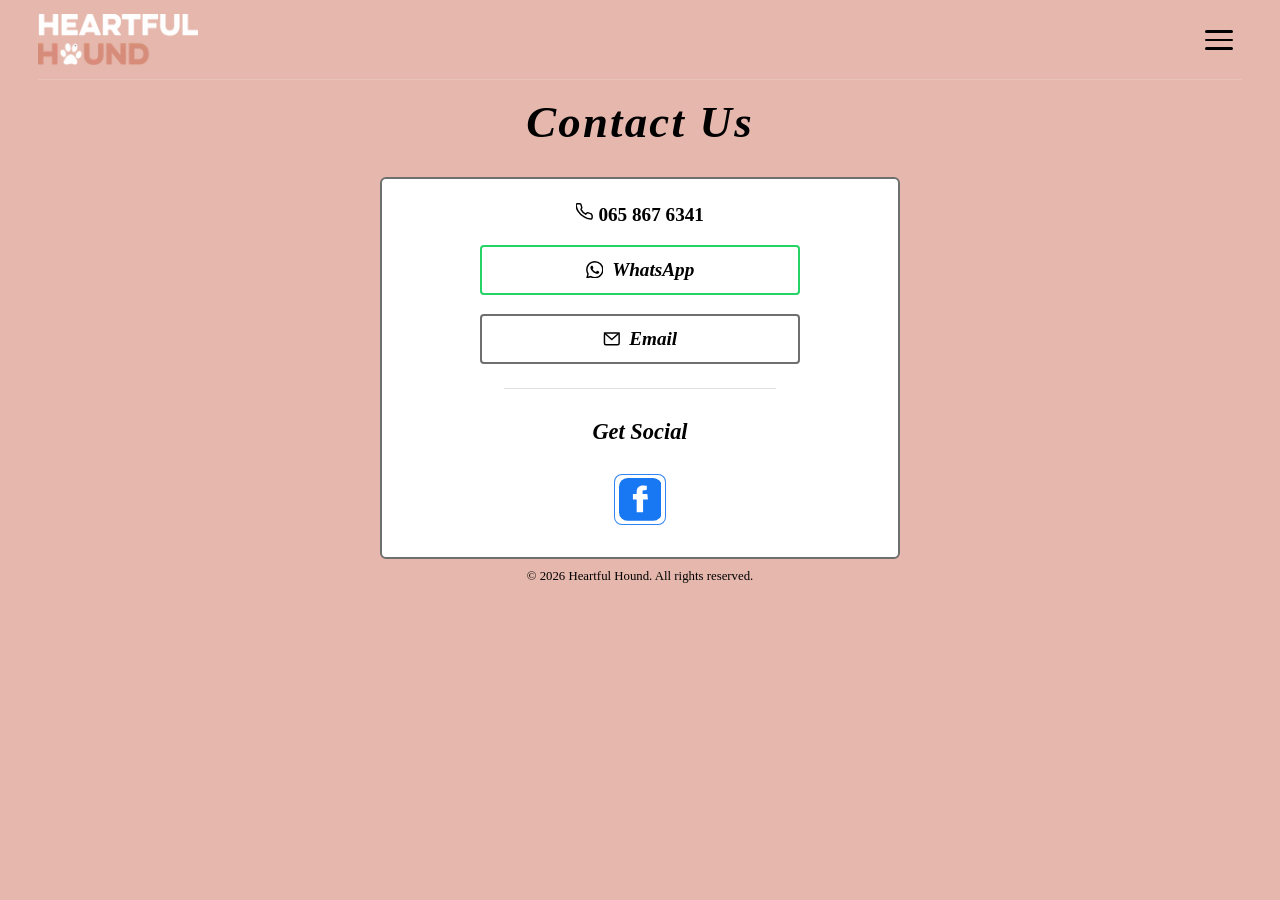
==== heartfulhoundwebsite/contact.html @ c9ff9a83 "Add files via upload" ====
<!DOCTYPE html>
<html lang="en">
  <head>
    <meta charset="UTF-8">
    <meta name="viewport" content="width=device-width, initial-scale=1.0">
  
    <title>Contact | Heartful Hound | Dog Behaviour & Training</title>
    <meta name="description" content="Contact Heartful Hound for professional dog training and behaviour support in Durban and KwaZulu-Natal. WhatsApp, email, and consultation enquiries available.">
    <link rel="canonical" href="https://www.heartfulhound.co.za/contact-page">
    
    <!-- GOOGLE TAG -->
    
    <script>
      window.dataLayer = window.dataLayer || [];
      function gtag(){dataLayer.push(arguments);}
      gtag('js', new Date());

      gtag('config', 'G-1KJ67N7D0T');
    </script>
    
    <link rel="icon" type="image/svg+xml" href="heartful-hound-favicon.svg">
    <link rel="preload" as="image" href="heartful-hound-logo.webp">
    <link rel="stylesheet" href="header-css.css">
  
    <style>
      *, *::before, *::after {
        box-sizing: border-box;
        margin: 0;
        padding: 0;
      }

      html {
        font-size: 16px;
      }

      body {
        font-family: 'Times New Roman', Times, serif;
        background-color: #E6B8AD;
        min-height: 100vh;
        display: flex;
        flex-direction: column;
      }

      /* ---------- CONTACT PAGE CONTENTS ---------- */
      
      .contact-wrapper {
        flex: 1;
        display: flex;
        flex-direction: column;
        align-items: center;
        padding: 1rem 5vw 3rem;
        padding-top: 6rem;
      }

      /* ---------- CONTACT PAGE HEADING ---------- */
      
      .page-heading {
        font-size: 2.8rem;
        font-weight: 700;
        font-style: italic;
        letter-spacing: 0.05em;
        color: black;
        text-align: center;
        margin-bottom: 1.8rem;
      }

      /* ---------- CONTACT BOX ---------- */
      
      .contact-box {
        background: white;
        border: 2px solid #6F6F6F;
        border-radius: 6px;
        width: 100%;
        max-width: 520px;
        padding: 1.5rem 2rem 2rem;
        display: flex;
        flex-direction: column;
        align-items: center;
        gap: 1.2rem;
      }
      
      .phone-number {
        font-size: 1.2rem;
        font-weight: 700;
        color: black;
      }

      .contact-btn {
        display: inline-flex;
        align-items: center;
        justify-content: center;
        gap: 0.55rem;
        width: 80%;
        max-width: 320px;
        padding: 0.75rem 1.4rem;
        background: white;
        border-radius: 4px;
        font-style: italic;
        font-size: 1.2rem;
        font-weight: 700;
        color: black;
        text-decoration: none;
        cursor: pointer;
        transition: transform 0.18s ease;
      }

      /* ---------- WHATSAPP BUTTON ---------- */
      
      .btn-whatsapp {
        border: 2px solid #25D366;
        font-weight: 700;
        font-size: 1.2rem;
      }

      /* ---------- EMAIL BUTTON ---------- */
      
      .btn-email {
        border: 2px solid #6F6F6F;
        font-weight: 700;
        font-size: 1.2rem;
      }

      /* ---------- HOVER EFFECTS ONLY ON DESKTOP ---------- */
        
      @media (hover: hover) and (pointer: fine) {
        .btn-whatsapp:hover {
          background: #25D366;
          color: white;
          transform: translateY(-4px);
        }

        .btn-email:hover {
          background: #6F6F6F;
          color: white;
          transform: translateY(-4px);
        }
      }

      /* ---------- GET SOCIAL SECTION ---------- */
      
      .social-heading {
        font-style: italic;
        font-size: 1.4rem;
        color: black;
        font-weight: 700;
        text-align: center;
        margin-top: 0.4rem;
        margin-bottom: 0.2rem;
      }

      .social-icons {
        display: flex;
        justify-content: center;
        gap: 1rem;
        margin-top: 0.4rem;
      }

      .social-link {
        display: inline-flex;
        align-items: center;
        justify-content: center;
        width: 3.2rem;
        height: 3.2rem;
        border: 1px solid rgba(24, 119, 242, 0.9);
        border-radius: 0.5rem;
        background: white;
        padding: 0.2rem;
        text-decoration: none;
        transition: transform 0.18s ease, box-shadow 0.18s ease;
      }

      .social-link svg {
        width: 2.8rem;
        height: 2.8rem;
      }

      @media (hover: hover) and (pointer: fine) {
        .social-link:hover {
          transform: translateY(-4px);
          box-shadow: 0 0 60px rgba(24, 119, 242, 0.9);
        }
      }

      /* ---------- COPYRIGHT ---------- */
      
      .copyright {
        font-size: 0.8rem;
        color: black;
        text-align: center;
        margin-top: 0.6rem;
      }

      /* ---------- ICON SVG ---------- */
      
      .icon {
        width: 1.1rem;
        height: 1.1rem;
        flex-shrink: 0;
      }

/* ───────────────────────────────────────────────── MEDIA QUERIES ────────────────────────────────────────────────── */

      /* ---------- 1024px ---------- */
      
      @media screen and (max-width: 1024px) {
        .page-heading {
          font-size: 2rem;
        }

        .contact-box {
          max-width: 480px;
          padding: 2.2rem 1.8rem 1.8rem;
        }

        .contact-btn {
          width: 85%;
          font-size: 0.98rem;
        }
      }

      /* ---------- 700px ---------- */
      
      @media screen and (max-width: 700px) {
        .page-heading {
          font-size: 2.2rem;
          letter-spacing: 0.08em;
        }

        .contact-box {
          max-width: 94vw;
          padding: 2rem 1.4rem 1.6rem;
          gap: 1rem;
        }

        .contact-btn {
          width: 90%;
          font-size: 1.1rem;
          padding: 0.7rem 1.1rem;
          transition: none;
        }

        .btn-whatsapp:hover,
        .btn-email:hover {
          background: white !important;
          color: black !important;
          transform: none !important;
          box-shadow: none !important;
        }
      
        .contact-btn:hover {
          background: white !important;
          color: black !important;
          transform: none !important;
        }

        .social-link:hover {
          transform: none !important;
          box-shadow: none !important;
        }

        .social-heading {
          font-size: 1.3rem;
        }
        
        .social-link svg {
          width: 2.6rem;
          height: 2.6rem;
        }
      }

      /* ---------- 468px ---------- */
      
      @media screen and (max-width: 468px) {
        .contact-wrapper {
          padding: 0.8rem 4vw 2rem;
          padding-top: 5rem;
        }

        .page-heading {
          font-size: 1.9rem;
          letter-spacing: 0.05em;
          margin-bottom: 1.2rem;
        }

        .contact-box {
          max-width: 96vw;
          padding: 1.6rem 1rem 1.4rem;
          gap: 0.9rem;
        }

        .contact-btn {
          width: 95%;
          font-size: 1.2rem;
          padding: 0.65rem 0.9rem;
          transition: none;
        }

      
        .btn-whatsapp:hover,
        .btn-email:hover {
          background: white !important;
          color: black !important;
          transform: none !important;
          box-shadow: none !important;
        }
      
        .contact-btn:hover {
          background: white !important;
          color: black !important;
          transform: none !important;
        }

        .social-link:hover {
          transform: none !important;
          box-shadow: none !important;
        }

        .social-link svg {
          width: 2.4rem;
          height: 2.4rem;
        }
        
        .social-heading {
          font-size: 1.3rem;
        }

        .copyright {
          font-size: 0.8rem;
        }
      }
    </style>
  </head>
  
<!-- ──────────────────────────────────────────────────── BODY ───────────────────────────────────────────────────── -->
  
  <body>

<!-- ─────────────────────────────────────────────────── HEADER ──────────────────────────────────────────────────── -->
  
    <nav class="navbar" role="navigation" aria-label="Main navigation">
      
      <!-- LOGO -->

      <a href="index.html" class="hh-navbar-logo">
        <picture class="hh-navbar-logo-img">
          <source srcset="heartful-hound-logo.webp" type="image/webp">
          <img src="heartful-hound-logo.png" alt="Heartful Hound logo">
        </picture>
      </a>

      <!-- HAMBURGER -->

      <button
        class="navbar__hamburger"
        id="hamburgerBtn"
        aria-expanded="false"
        aria-controls="navDropdown"
        aria-label="Toggle navigation menu">
        <span class="bar"></span>
        <span class="bar"></span>
        <span class="bar"></span>
      </button>

      <!-- HAMBURGER DROP DOWN LINKS -->
      
      <ul class="navbar__dropdown" id="navDropdown">
        <li role="none"><a href="index.html" role="menuitem">Home</a></li>
        <li role="none"><a href="index.html#about" role="menuitem">About</a></li>
        <li role="none"><a href="whats-available.html" role="menuitem">What's Available?</a></li>
        <li role="none"><a href="#contact-page" role="menuitem">Contact</a></li>
      </ul>
    </nav>

<!-- ─────────────────────────────────────────────────── SCRIPT ──────────────────────────────────────────────────── -->

    <script>
      const btn = document.getElementById("hamburgerBtn");
      const dropdown = document.getElementById("navDropdown");

      btn.addEventListener("click", () => {
        const isOpen = btn.classList.toggle("is-open");
        dropdown.classList.toggle("is-open", isOpen);
        btn.setAttribute("aria-expanded", isOpen);
      });

      dropdown.querySelectorAll("a").forEach((link) => {
        link.addEventListener("click", () => {
          btn.classList.remove("is-open");
          dropdown.classList.remove("is-open");
          btn.setAttribute("aria-expanded", "false");
        });
      });

      document.addEventListener("click", (e) => {
        if (!btn.contains(e.target) && !dropdown.contains(e.target)) {
          btn.classList.remove("is-open");
          dropdown.classList.remove("is-open");
          btn.setAttribute("aria-expanded", "false");
        }
      });
    </script>
    
<!-- ──────────────────────────────────────────────── PAGE CONTENT ───────────────────────────────────────────────── -->

    <main id="contact-page" class="contact-wrapper">

       <!-- PAGE HEADING -->
  
      <h1 class="page-heading">Contact Us</h1>

       <!-- CONTACT BOX -->
      
      <div class="contact-box">

         <!-- PHONE NUMBER -->
        
        <p class="phone-number">

           <!-- PHONE ICON -->
          
          <svg class="icon" viewBox="0 0 24 24" fill="none" stroke="currentColor" stroke-width="2"
            stroke-linecap="round" stroke-linejoin="round" aria-hidden="true">
            <path d="M22 16.92v3a2 2 0 0 1-2.18 2 19.79 19.79 0 0 1-8.63-3.07
                   A19.5 19.5 0 0 1 3.07 11.5a19.79 19.79 0 0 1-3-8.59A2 2 0 0 1 2
                   1h3a2 2 0 0 1 2 1.72c.127.96.361 1.903.7 2.81a2 2 0 0 1-.45
                   2.11L6.91 8.91a16 16 0 0 0 6.29 6.29l1.27-1.27a2 2 0 0 1
                   2.11-.45c.907.339 1.85.573 2.81.7A2 2 0 0 1 21.28 16z"/>
          </svg>
          065 867 6341
        </p>

         <!-- WHATSAPP -->
        
        <a href="https://wa.me/27658676341?text=Hi,%20I%20found%20Heartful%20Hound%20online%20and%20would%20like%20to%20enquire%20about%20dog%20behaviour/training." target="_blank" rel="noopener noreferrer"
           class="contact-btn btn-whatsapp">
        
           <!-- WHATSAPP ICON -->
          
          <svg class="icon" viewBox="0 0 24 24" fill="currentColor" aria-hidden="true">
            <path d="M17.472 14.382c-.297-.149-1.758-.867-2.03-.967-.273-.099-.471-.148
                   -.67.15-.197.297-.767.966-.94 1.164-.173.199-.347.223-.644.075
                   -.297-.15-1.255-.463-2.39-1.475-.883-.788-1.48-1.761-1.653-2.059
                   -.173-.297-.018-.458.13-.606.134-.133.298-.347.446-.521
                   .149-.174.198-.298.298-.497.099-.198.05-.371-.025-.52
                   -.075-.149-.669-1.612-.916-2.207-.242-.579-.487-.5-.669-.51
                   a12.8 12.8 0 0 0-.57-.01c-.198 0-.52.074-.792.372
                   -.272.297-1.04 1.016-1.04 2.479 0 1.462 1.065 2.875 1.213
                   3.074.149.198 2.096 3.2 5.077 4.487.709.306 1.262.489
                   1.694.625.712.227 1.36.195 1.871.118.571-.085 1.758-.719
                   2.006-1.413.248-.694.248-1.289.173-1.413-.074-.124-.272-.198
                   -.57-.347m-5.421 7.403h-.004a9.87 9.87 0 0 1-5.031-1.378l
                   -.361-.214-3.741.982.998-3.648-.235-.374a9.86 9.86 0 0 1
                   -1.51-5.26c.001-5.45 4.436-9.884 9.888-9.884 2.64 0
                   5.122 1.03 6.988 2.898a9.825 9.825 0 0 1 2.893 6.994c-.003
                   5.45-4.437 9.884-9.885 9.884m8.413-18.297A11.815 11.815 0 0
                   0 12.05 0C5.495 0 .16 5.335.157 11.892c0 2.096.547 4.142
                   1.588 5.945L.057 24l6.305-1.654a11.882 11.882 0 0 0 5.683
                   1.448h.005c6.554 0 11.89-5.335 11.893-11.893a11.821 11.821
                   0 0 0-3.48-8.413z"/>
          </svg>
          WhatsApp
        </a>

         <!-- EMAIL -->
        
        <a href="mailto:heartfulhound@gmail.com?subject=Dog%20Behaviour/Training%20Enquiry&body=Hi,%20I%20found%20Heartful%20Hound%20online%20and%20would%20like%20to%20enquire%20about%20dog%20behaviour/training." class="contact-btn btn-email">
  
      
           <!-- EMAIL ICON -->
          
          <svg class="icon" viewBox="0 0 24 24" fill="none" stroke="currentColor" stroke-width="2"
            stroke-linecap="round" stroke-linejoin="round" aria-hidden="true">
            <rect x="2" y="4" width="20" height="16" rx="2"/>
            <polyline points="2,4 12,13 22,4"/>
          </svg>
          Email
        </a>

         <!-- DIVIDER -->
        
        <div style="width:60%;height:1px;background:#e0e0e0;margin:0.3rem 0;"></div>

         <!-- GET SOCIAL -->
        
        <h2 class="social-heading">Get Social</h2>

        <div class="social-icons">
          <a href="https://www.facebook.com/heartfulhound" target="_blank" rel="noopener noreferrer"
            class="social-link" aria-label="Follow us on Facebook">
          
             <!-- FACEBOOK LOGO -->
            
            <svg viewBox="0 0 40 40" fill="none" xmlns="http://www.w3.org/2000/svg" aria-hidden="true">
              <rect width="40" height="40" rx="8" fill="#1877F2"/>
              <path d="M27 20H22.5V32H17.5V20H14V15.5H17.5V13C17.5 9.96 19.21 8
                     22 8C23.33 8 25 8.25 25 8.25V11.5H23.22C21.67 11.5 21.5 12.3
                     21.5 13.25V15.5H25.5L24.89 20H21.5V32H16.5V20H13V15H16.5V13
                     C16.5 9.13 18.63 7 22.5 7C24.34 7 26 7.25 26 7.25V11H24
                     C22.34 11 22 11.86 22 13V15H26.5L27 20Z" fill="white"/>
            </svg>
          </a>
        </div>

      </div>

       <!-- COPYRIGHT -->
      
      <p class="copyright">© 2026 Heartful Hound. All rights reserved.</p>

    </main>
    
  </body>
</html>
---- heartfulhoundwebsite/header-css.css ----
*, *::before, *::after {
  margin: 0;
  padding: 0;
  box-sizing: border-box;
}

:root {
  --nav-height: 80px;
}

body {
  font-family: 'Times New Roman', Times, sans-serif;
  min-height: 100vh;
}

html, body {
  width: 100%;
  max-width: 100%;
  overflow-x: hidden;
}

/* ---------- NAVBAR ---------- */

.navbar {
  position: fixed;
  top: 0;
  left: 0;
  right: 0;
  z-index: 1000;
  height: var(--nav-height);
  background: transparent;
  display: flex;
  align-items: center;
  justify-content: space-between;
  padding: 0 3vw;
  width: 100%;
}

/* ---------- THIN GLASS LINE AT BOTTOM OF HEADER ---------- */

.navbar::after {
  content: '';
  position: absolute;
  bottom: 0;
  left: 3vw;
  width: calc(100% - 6vw);
  height: 1px;
  background: rgba(255, 255, 255, 0.18);
}

/* ---------- LOGO ---------- */

.hh-navbar-logo {
  display: flex;
  align-items: center;
  gap: 0.75rem;
  text-decoration: none;
  flex-shrink: 0;
}

.hh-navbar-logo-img {
  width: 10rem;
  height: auto;
  border-radius: 0;
  display: block;
  justify-content: center;
  object-fit: contain;
}

.hh-navbar-logo-img img {
  width: 100%;
  height: auto;
  display: block;
  object-fit: contain;
}

/* ---------- HAMBURGER ---------- */

.navbar__hamburger {
  display: flex;
  flex-direction: column;
  justify-content: center;
  align-items: center;
  gap: 6px;
  width: 2.8rem;
  height: 2.8rem;
  cursor: pointer;
  background: none;
  border: none;
  padding: 0.4rem;
  position: relative;
  z-index: 1100;
  flex-shrink: 0;
  transition: background 0.2s, color 0.2s;
}

.navbar__hamburger .bar {
  display: block;
  width: 1.75rem;
  height: 2.5px;
  background-color:black;
  border-radius: 2px;
  transition: transform 0.35s cubic-bezier(0.23, 1, 0.32, 1),
              opacity   0.25s ease,
              background-color 0.25s ease;
  transform-origin: center;
}

.navbar__hamburger.is-open .bar:nth-child(1) {
  transform: translateY(0.5rem) rotate(45deg);
  background-color: black;
}

.navbar__hamburger.is-open .bar:nth-child(2) {
  opacity: 0;
  transform: scaleX(0);
}
.navbar__hamburger.is-open .bar:nth-child(3) {
  transform: translateY(-8.5px) rotate(-45deg);
  background-color: black;
}

/* ---------- HAMBURGER DROP DOWN MENU ---------- */

.navbar__dropdown {
  position: absolute;
  top: var(--nav-height);
  right: 3vw;
  width: min(22rem, 90vw);
  background: black;
  border: 1px solid rgba(255, 255, 255, 0.14);
  border-radius: 0.75rem;
  overflow: hidden;
  list-style: none;
  opacity: 0;
  visibility: hidden;
  transform: translateY(-0.75rem) scale(0.97);
  transform-origin: top right;
  transition: opacity  0.3s cubic-bezier(0.23, 1, 0.32, 1),
              transform 0.3s cubic-bezier(0.23, 1, 0.32, 1);
  }

.navbar__dropdown.is-open {
  opacity: 1;
  visibility: visible;
  transform: translateY(0) scale(1);
  transition: opacity  0.3s cubic-bezier(0.23, 1, 0.32, 1),
              transform 0.3s cubic-bezier(0.23, 1, 0.32, 1);
}

.navbar__dropdown li {
  border-bottom: 1px solid rgba(255,255,255,0.07);
}

.navbar__dropdown li:last-child {
  border-bottom: none;
}

.navbar__dropdown a {
  display: block;
  padding: 1.1rem 1.6rem;
  font-family: 'Times New Roman', Times, sans-serif;
  font-size: 1.05rem;
  font-style: italic;
  color: white;
  text-decoration: none;
  letter-spacing: 0.03em;
  transition: background 0.18s ease, padding-left 0.18s ease;
}

.navbar__dropdown a:focus-visible {
  outline: 2px solid white;
  outline-offset: 3px;
}

/* ---------- HOVER ONLY ON DESKTOP ---------- */

@media (min-width: 1025px) {
  .navbar__dropdown a:hover {
    background: rgba(255, 255, 255, 0.12);
    padding-left: 2rem;
  }
}

@media (hover: none) {
  .navbar__dropdown a:hover {
    background: transparent;
  }
}

@media (hover: hover) {
  .navbar__hamburger:hover .bar {
    background-color: white;
  }
}

/* ───────────────────────────────────────────────── MEDIA QUERIES ────────────────────────────────────────────────── */

/* ---------- 1024px ---------- */    

@media (max-width: 1024px) {
  :root {
    --nav-height: 90px;
  }

  .navbar {
    padding: 0 4vw;
  }

  .navbar__dropdown {
    right: 4vw;
    width: min(20rem, 88vw);
  }

  .navbar__dropdown a:hover {
    padding-left: 1.6rem;
  }
}

/* ---------- 700px ---------- */

@media (max-width: 700px) {
  :root {
    --nav-height: 80px;
  }

  .navbar {
    padding: 0 5vw;
  }

  .hh-navbar-logo img {
    width: 8rem;
    height: 2.5rem;
  }

  .navbar__dropdown {
    right: 5vw;
    width: min(18rem, 90vw);
  }

  .navbar__dropdown a {
    font-size: 1rem;
    padding: 1rem 1.4rem;
  }

  .navbar__dropdown a:hover {
    padding-left: 1.4rem;
  }
}

/* ---------- 468px ---------- */

@media (max-width: 468px) {
  :root {
    --nav-height: 70px;
  }

  .navbar {
    padding: 0 5.5vw;
  }

  .hh-navbar-logo img {
    width: 6rem;
    height: 2.2rem;
  }

  .navbar__hamburger {
    width: 2.4rem;
    height: 2.4rem;
  }

  .navbar__hamburger .bar {
    width: 1.5rem;
  }

  .navbar__dropdown {
    right: 5.5vw;
    width: 90vw;
    border-radius: 0.6rem;
  }

  .navbar__dropdown a {
    font-size: 0.95rem;
    padding: 0.95rem 1.2rem;
  }

  .navbar__dropdown a:hover {
    padding-left: 1.2rem;
  }
}
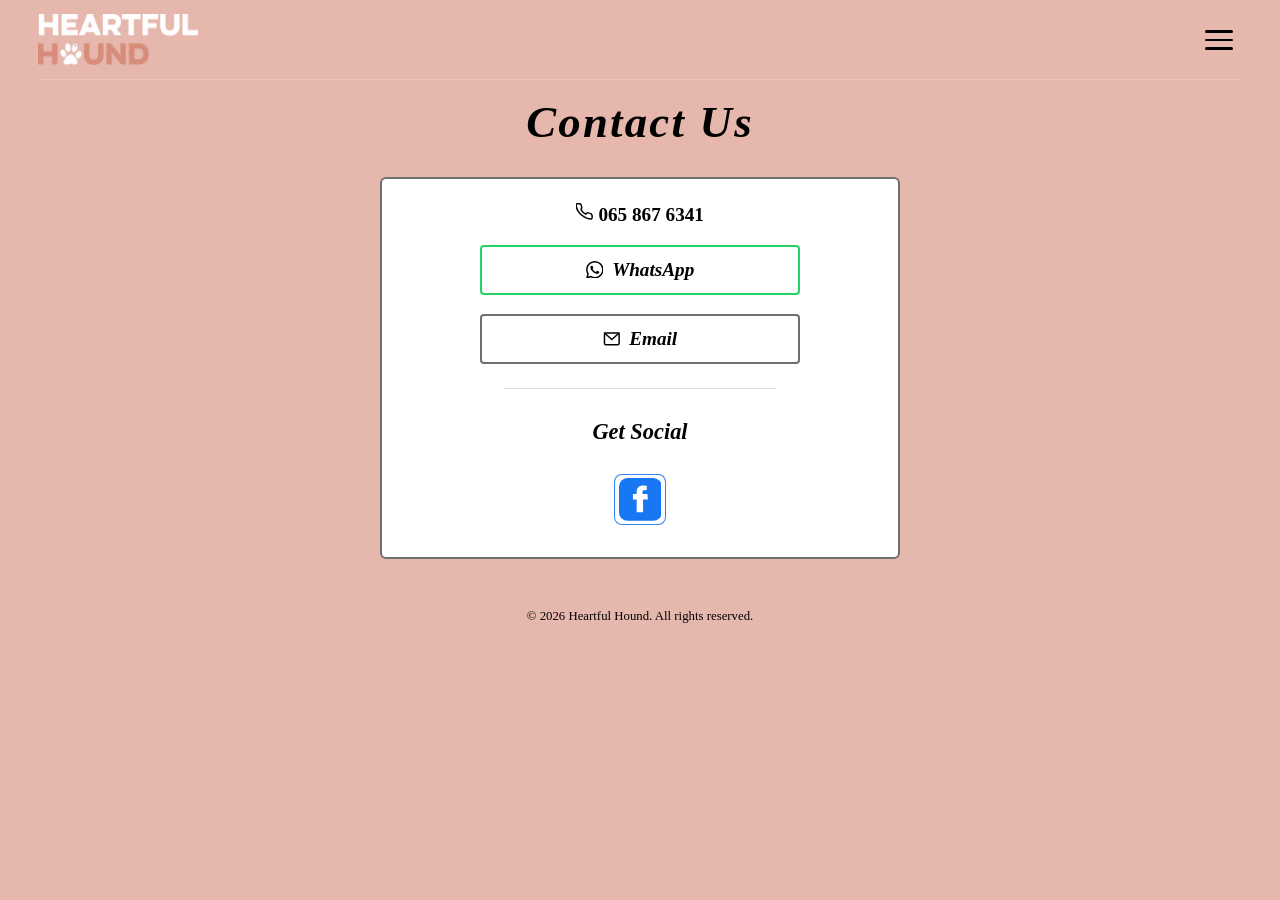
==== commit 3a6092cb: "Add files via upload" ====
--- a/heartfulhoundwebsite/contact.html
+++ b/heartfulhoundwebsite/contact.html
@@ -6,10 +6,11 @@
   
     <title>Contact | Heartful Hound | Dog Behaviour & Training</title>
     <meta name="description" content="Contact Heartful Hound for professional dog training and behaviour support in Durban and KwaZulu-Natal. WhatsApp, email, and consultation enquiries available.">
-    <link rel="canonical" href="https://www.heartfulhound.co.za/contact-page">
+    <link rel="canonical" href="https://www.heartfulhound.co.za/contact">
     
     <!-- GOOGLE TAG -->
     
+    <script async src="https://www.googletagmanager.com/gtag/js?id=G-1KJ67N7D0T"></script>
     <script>
       window.dataLayer = window.dataLayer || [];
       function gtag(){dataLayer.push(arguments);}
@@ -20,41 +21,262 @@
     
     <link rel="icon" type="image/svg+xml" href="heartful-hound-favicon.svg">
     <link rel="preload" as="image" href="heartful-hound-logo.webp">
-    <link rel="stylesheet" href="header-css.css">
   
     <style>
-      *, *::before, *::after {
-        box-sizing: border-box;
-        margin: 0;
-        padding: 0;
-      }
-
-      html {
-        font-size: 16px;
-      }
-
-      body {
-        font-family: 'Times New Roman', Times, serif;
-        background-color: #E6B8AD;
-        min-height: 100vh;
+      *, *::before, *::after { box-sizing: border-box; margin: 0; padding: 0; }
+
+      body { font-family: 'Times New Roman', Times, serif; background-color: #E6B8AD; }
+
+/* ────────────────────────────────────────────────── HEADER CSS ──────────────────────────────────────────────────── */
+
+      header {
+        height: 5rem;
+        position: fixed;
+        top: 0;
+        left: 0;
+        width: 100%;
+        z-index: 100;
+      }
+
+      /* ---------- NAVBAR ---------- */
+
+      .navbar {
+        position: fixed;
+        top: 0;
+        left: 0;
+        right: 0;
+        z-index: 1000;
+        height: 5rem;
+        background: transparent;
+        display: flex;
+        align-items: center;
+        justify-content: space-between;
+        padding: 0 3vw;
+        width: 100%;
+      }
+
+      /* ---------- THIN GLASS LINE AT BOTTOM OF HEADER ---------- */
+
+      .navbar::after {
+        content: "";
+        position: absolute;
+        bottom: 0;
+        left: 3vw;
+        width: calc(100% - 6vw);
+        height: 1px;
+        background: rgba(255, 255, 255, 0.18);
+      }
+
+      /* ---------- LOGO ---------- */
+
+      .navbar-logo {
+        display: flex;
+        align-items: center;
+        gap: 0.75rem;
+        text-decoration: none;
+        flex-shrink: 0;
+      }
+
+      .navbar-logo-img { width: 10rem; }
+
+      .navbar-logo-img img {
+        width: 100%;
+        height: auto;
+        display: block;
+      }
+
+      /* ---------- HAMBURGER ---------- */
+
+      .navbar-hamburger {
         display: flex;
         flex-direction: column;
-      }
-
+        justify-content: center;
+        align-items: center;
+        gap: 6px;
+        width: 2.8rem;
+        height: 2.8rem;
+        cursor: pointer;
+        background: none;
+        border: none;
+        padding: 0.4rem;
+        position: relative;
+        z-index: 1100;
+        flex-shrink: 0;
+        transition:
+          background 0.2s,
+          color 0.2s;
+      }
+
+      .navbar-hamburger .bar {
+        display: block;
+        width: 1.75rem;
+        height: 2.5px;
+        background-color: black;
+        border-radius: 2px;
+        transition:
+          transform 0.35s cubic-bezier(0.23, 1, 0.32, 1),
+          opacity 0.25s ease,
+          background-color 0.25s ease;
+        transform-origin: center;
+      }
+
+      .navbar-hamburger:hover .bar { background-color: white; }
+
+      .navbar-hamburger.is-open .bar:nth-child(1) {
+        transform: translateY(0.5rem) rotate(45deg);
+        background-color: black;
+      }
+
+      .navbar-hamburger.is-open .bar:nth-child(2) {
+        opacity: 0;
+        transform: scaleX(0);
+      }
+
+      .navbar-hamburger.is-open .bar:nth-child(3) {
+        transform: translateY(-8.5px) rotate(-45deg);
+        background-color: black;
+      }
+
+      /* ---------- HAMBURGER DROP DOWN MENU ---------- */
+
+      .navbar-dropdown {
+        position: absolute;
+        top: 5rem;
+        right: 3vw;
+        width: min(22rem, 90vw);
+        background: black;
+        border: 1px solid rgba(255, 255, 255, 0.14);
+        border-radius: 0.75rem;
+        overflow: hidden;
+        list-style: none;
+        opacity: 0;
+        visibility: hidden;
+        transform: translateY(-0.75rem) scale(0.97);
+        transform-origin: top right;
+        transition:
+          opacity 0.3s cubic-bezier(0.23, 1, 0.32, 1),
+          transform 0.3s cubic-bezier(0.23, 1, 0.32, 1);
+      }
+
+      .navbar-dropdown.is-open {
+        opacity: 1;
+        visibility: visible;
+        transform: translateY(0) scale(1);
+        transition:
+          opacity 0.3s cubic-bezier(0.23, 1, 0.32, 1),
+          transform 0.3s cubic-bezier(0.23, 1, 0.32, 1);
+      }
+
+      .navbar-dropdown li { border-bottom: 1px solid rgba(255, 255, 255, 0.07); }
+
+      .navbar-dropdown li:last-child { border-bottom: none; }
+
+      .navbar-dropdown a {
+        display: block;
+        padding: 1.1rem 1.6rem;
+        font-size: 1.05rem;
+        font-style: italic;
+        color: white;
+        text-decoration: none;
+        letter-spacing: 0.03em;
+        transition:
+          background 0.18s ease,
+          padding-left 0.18s ease;
+      }
+
+      .navbar-dropdown a:hover {
+        background: rgba(255, 255, 255, 0.12);
+        padding-left: 2rem;
+      }
+
+      .navbar-dropdown a:focus-visible {
+        outline: 2px solid white;
+        outline-offset: 3px;
+      }
+
+/* ───────────────────────────────────────────────── MEDIA QUERIES ────────────────────────────────────────────────── */
+
+      /* ---------- 700px ---------- */
+
+      @media (max-width: 700px) {
+        .navbar { padding: 0 5vw; }
+
+        .navbar-logo-img {
+          width: 8rem;
+          height: 2.5rem;
+        }
+
+        .navbar-dropdown {
+          right: 5vw;
+          width: min(18rem, 90vw);
+        }
+
+        .navbar-dropdown a {
+          font-size: 1rem;
+          padding: 1rem 1.4rem;
+        }
+
+        .navbar-dropdown a:hover {
+          padding: 1rem 1.4rem;
+          background: black;
+        }
+
+        .navbar-hamburger:hover .bar { background-color: black; }
+      }
+
+      /* ---------- 430px ---------- */
+
+      @media (max-width: 430px) {
+        .navbar { padding: 0 5.5vw; }
+
+        .navbar-logo-img {
+          width: 6rem;
+          height: 2.2rem;
+        }
+
+        .navbar-hamburger {
+          width: 2.4rem;
+          height: 2.4rem;
+        }
+
+        .navbar-hamburger .bar { width: 1.5rem; }
+
+        .navbar-dropdown {
+          right: 5.5vw;
+          width: 90vw;
+          border-radius: 0.6rem;
+        }
+
+        .navbar-dropdown a {
+          font-size: 0.95rem;
+          padding: 0.95rem 1.2rem;
+        }
+
+        .navbar-dropdown a:hover {
+          padding: 0.95rem 1.2rem;
+          background: black;
+        }
+
+        .navbar-hamburger:hover .bar { background-color: black; }
+      }
+/* ────────────────────────────────────────────────── CONTACT PAGE ────────────────────────────────────────────────── */
+      
       /* ---------- CONTACT PAGE CONTENTS ---------- */
       
-      .contact-wrapper {
+      .contact-page-wrapper {
         flex: 1;
         display: flex;
         flex-direction: column;
         align-items: center;
-        padding: 1rem 5vw 3rem;
+        padding: 1rem 0 3rem;
         padding-top: 6rem;
+        padding-bottom: 0.5rem;
+        margin: 0 auto;
       }
 
       /* ---------- CONTACT PAGE HEADING ---------- */
       
-      .page-heading {
+      .contact-page-heading {
         font-size: 2.8rem;
         font-weight: 700;
         font-style: italic;
@@ -85,7 +307,7 @@
         color: black;
       }
 
-      .contact-btn {
+      .contact-buttons {
         display: inline-flex;
         align-items: center;
         justify-content: center;
@@ -106,34 +328,30 @@
 
       /* ---------- WHATSAPP BUTTON ---------- */
       
-      .btn-whatsapp {
+      .whatsapp-button {
         border: 2px solid #25D366;
         font-weight: 700;
         font-size: 1.2rem;
       }
+      
+      .whatsapp-button:hover {
+        background: #25D366;
+        color: white;
+        transform: translateY(-4px);
+      }
 
       /* ---------- EMAIL BUTTON ---------- */
       
-      .btn-email {
+      .email-button {
         border: 2px solid #6F6F6F;
         font-weight: 700;
         font-size: 1.2rem;
       }
-
-      /* ---------- HOVER EFFECTS ONLY ON DESKTOP ---------- */
-        
-      @media (hover: hover) and (pointer: fine) {
-        .btn-whatsapp:hover {
-          background: #25D366;
-          color: white;
-          transform: translateY(-4px);
-        }
-
-        .btn-email:hover {
-          background: #6F6F6F;
-          color: white;
-          transform: translateY(-4px);
-        }
+      
+      .email-button:hover {
+        background: #6F6F6F;
+        color: white;
+        transform: translateY(-4px);
       }
 
       /* ---------- GET SOCIAL SECTION ---------- */
@@ -168,17 +386,15 @@
         text-decoration: none;
         transition: transform 0.18s ease, box-shadow 0.18s ease;
       }
+      
+      .social-link:hover {
+        transform: translateY(-4px);
+        box-shadow: 0 0 60px rgba(24, 119, 242, 0.9);
+      }
 
       .social-link svg {
         width: 2.8rem;
         height: 2.8rem;
-      }
-
-      @media (hover: hover) and (pointer: fine) {
-        .social-link:hover {
-          transform: translateY(-4px);
-          box-shadow: 0 0 60px rgba(24, 119, 242, 0.9);
-        }
       }
 
       /* ---------- COPYRIGHT ---------- */
@@ -187,7 +403,8 @@
         font-size: 0.8rem;
         color: black;
         text-align: center;
-        margin-top: 0.6rem;
+        margin-top: 2.6rem;
+        margin-bottom: 1.4rem;
       }
 
       /* ---------- ICON SVG ---------- */
@@ -200,54 +417,35 @@
 
 /* ───────────────────────────────────────────────── MEDIA QUERIES ────────────────────────────────────────────────── */
 
-      /* ---------- 1024px ---------- */
-      
-      @media screen and (max-width: 1024px) {
-        .page-heading {
-          font-size: 2rem;
-        }
-
-        .contact-box {
-          max-width: 480px;
-          padding: 2.2rem 1.8rem 1.8rem;
-        }
-
-        .contact-btn {
-          width: 85%;
-          font-size: 0.98rem;
-        }
-      }
-
       /* ---------- 700px ---------- */
       
       @media screen and (max-width: 700px) {
-        .page-heading {
+        .contact-page-heading {
           font-size: 2.2rem;
           letter-spacing: 0.08em;
         }
 
         .contact-box {
-          max-width: 94vw;
+          max-width: 85vw;
           padding: 2rem 1.4rem 1.6rem;
           gap: 1rem;
         }
 
-        .contact-btn {
+        .contact-buttons {
           width: 90%;
           font-size: 1.1rem;
           padding: 0.7rem 1.1rem;
           transition: none;
         }
 
-        .btn-whatsapp:hover,
-        .btn-email:hover {
+        .whatsapp-button:hover,
+        .email-button:hover {
           background: white !important;
           color: black !important;
           transform: none !important;
-          box-shadow: none !important;
-        }
-      
-        .contact-btn:hover {
+        }
+      
+        .contact-buttons:hover {
           background: white !important;
           color: black !important;
           transform: none !important;
@@ -258,25 +456,25 @@
           box-shadow: none !important;
         }
 
-        .social-heading {
-          font-size: 1.3rem;
-        }
+        .social-heading { font-size: 1.3rem; }
         
         .social-link svg {
           width: 2.6rem;
           height: 2.6rem;
         }
-      }
-
-      /* ---------- 468px ---------- */
-      
-      @media screen and (max-width: 468px) {
-        .contact-wrapper {
+        
+        .copyright { margin-bottom: 2rem; }
+      }
+
+      /* ---------- 430px ---------- */
+      
+      @media screen and (max-width: 430px) {
+        .contact-page-wrapper {
           padding: 0.8rem 4vw 2rem;
           padding-top: 5rem;
         }
 
-        .page-heading {
+        .contact-page-heading {
           font-size: 1.9rem;
           letter-spacing: 0.05em;
           margin-bottom: 1.2rem;
@@ -288,23 +486,21 @@
           gap: 0.9rem;
         }
 
-        .contact-btn {
+        .contact-buttons {
           width: 95%;
           font-size: 1.2rem;
           padding: 0.65rem 0.9rem;
           transition: none;
         }
 
-      
-        .btn-whatsapp:hover,
-        .btn-email:hover {
+        .whatsapp-button:hover,
+        .email-button:hover {
           background: white !important;
           color: black !important;
           transform: none !important;
-          box-shadow: none !important;
-        }
-      
-        .contact-btn:hover {
+        }
+      
+        .contact-buttons:hover {
           background: white !important;
           color: black !important;
           transform: none !important;
@@ -320,12 +516,11 @@
           height: 2.4rem;
         }
         
-        .social-heading {
-          font-size: 1.3rem;
-        }
-
+        .social-heading { font-size: 1.3rem; }
+        
         .copyright {
-          font-size: 0.8rem;
+          margin-top: 1rem;
+          margin-bottom: 3rem;
         }
       }
     </style>
@@ -336,77 +531,80 @@
   <body>
 
 <!-- ─────────────────────────────────────────────────── HEADER ──────────────────────────────────────────────────── -->
-  
-    <nav class="navbar" role="navigation" aria-label="Main navigation">
-      
-      <!-- LOGO -->
-
-      <a href="index.html" class="hh-navbar-logo">
-        <picture class="hh-navbar-logo-img">
-          <source srcset="heartful-hound-logo.webp" type="image/webp">
-          <img src="heartful-hound-logo.png" alt="Heartful Hound logo">
-        </picture>
-      </a>
-
-      <!-- HAMBURGER -->
-
-      <button
-        class="navbar__hamburger"
-        id="hamburgerBtn"
-        aria-expanded="false"
-        aria-controls="navDropdown"
-        aria-label="Toggle navigation menu">
-        <span class="bar"></span>
-        <span class="bar"></span>
-        <span class="bar"></span>
-      </button>
-
-      <!-- HAMBURGER DROP DOWN LINKS -->
-      
-      <ul class="navbar__dropdown" id="navDropdown">
-        <li role="none"><a href="index.html" role="menuitem">Home</a></li>
-        <li role="none"><a href="index.html#about" role="menuitem">About</a></li>
-        <li role="none"><a href="whats-available.html" role="menuitem">What's Available?</a></li>
-        <li role="none"><a href="#contact-page" role="menuitem">Contact</a></li>
-      </ul>
-    </nav>
+
+    <header>
+      <nav class="navbar" aria-label="Main navigation">
+        
+        <!-- LOGO -->
+
+        <a href="/" class="navbar-logo">
+          <picture class="navbar-logo-img">
+            <source srcset="heartful-hound-logo.webp" type="image/webp" width="168" height="54" />
+            <img src="heartful-hound-logo.png" alt="Heartful Hound logo" width="168" height="54" fetchpriority="high" />
+          </picture>
+        </a>
+
+        <!-- HAMBURGER -->
+
+        <button
+          class="navbar-hamburger"
+          id="hamburgerBtn"
+          aria-expanded="false"
+          aria-controls="navDropdown"
+          aria-label="Toggle navigation menu">
+          <span class="bar"></span>
+          <span class="bar"></span>
+          <span class="bar"></span>
+        </button>
+
+        <!-- HAMBURGER DROP DOWN LINKS -->
+
+        <ul class="navbar-dropdown" id="navDropdown">
+          <li role="none"><a href="/" role="menuitem">Home</a></li>
+          <li role="none"><a href="/#about" role="menuitem">About</a></li>
+          <li role="none"><a href="/whats-available" role="menuitem">What's Available?</a></li>
+          <li role="none"><a href="/reviews" role="menuitem">Reviews</a></li>
+          <li role="none"><a href="#contact-page" role="menuitem">Contact</a></li>
+        </ul>
+      </nav>
 
 <!-- ─────────────────────────────────────────────────── SCRIPT ──────────────────────────────────────────────────── -->
 
-    <script>
-      const btn = document.getElementById("hamburgerBtn");
-      const dropdown = document.getElementById("navDropdown");
-
-      btn.addEventListener("click", () => {
-        const isOpen = btn.classList.toggle("is-open");
-        dropdown.classList.toggle("is-open", isOpen);
-        btn.setAttribute("aria-expanded", isOpen);
-      });
-
-      dropdown.querySelectorAll("a").forEach((link) => {
-        link.addEventListener("click", () => {
-          btn.classList.remove("is-open");
-          dropdown.classList.remove("is-open");
-          btn.setAttribute("aria-expanded", "false");
+      <script>
+        const btn = document.getElementById("hamburgerBtn");
+        const dropdown = document.getElementById("navDropdown");
+
+        btn.addEventListener("click", () => {
+          const isOpen = btn.classList.toggle("is-open");
+          dropdown.classList.toggle("is-open", isOpen);
+          btn.setAttribute("aria-expanded", isOpen);
         });
-      });
-
-      document.addEventListener("click", (e) => {
-        if (!btn.contains(e.target) && !dropdown.contains(e.target)) {
-          btn.classList.remove("is-open");
-          dropdown.classList.remove("is-open");
-          btn.setAttribute("aria-expanded", "false");
-        }
-      });
-    </script>
+
+        dropdown.querySelectorAll("a").forEach((link) => {
+          link.addEventListener("click", () => {
+            btn.classList.remove("is-open");
+            dropdown.classList.remove("is-open");
+            btn.setAttribute("aria-expanded", "false");
+          });
+        });
+
+        document.addEventListener("click", (e) => {
+          if (!btn.contains(e.target) && !dropdown.contains(e.target)) {
+            btn.classList.remove("is-open");
+            dropdown.classList.remove("is-open");
+            btn.setAttribute("aria-expanded", "false");
+          }
+        });
+      </script>
+    </header>
     
 <!-- ──────────────────────────────────────────────── PAGE CONTENT ───────────────────────────────────────────────── -->
 
-    <main id="contact-page" class="contact-wrapper">
+    <main id="contact-page" class="contact-page-wrapper">
 
        <!-- PAGE HEADING -->
   
-      <h1 class="page-heading">Contact Us</h1>
+      <h1 class="contact-page-heading">Contact Us</h1>
 
        <!-- CONTACT BOX -->
       
@@ -432,7 +630,7 @@
          <!-- WHATSAPP -->
         
         <a href="https://wa.me/27658676341?text=Hi,%20I%20found%20Heartful%20Hound%20online%20and%20would%20like%20to%20enquire%20about%20dog%20behaviour/training." target="_blank" rel="noopener noreferrer"
-           class="contact-btn btn-whatsapp">
+           class="contact-buttons whatsapp-button">
         
            <!-- WHATSAPP ICON -->
           
@@ -463,7 +661,7 @@
 
          <!-- EMAIL -->
         
-        <a href="mailto:heartfulhound@gmail.com?subject=Dog%20Behaviour/Training%20Enquiry&body=Hi,%20I%20found%20Heartful%20Hound%20online%20and%20would%20like%20to%20enquire%20about%20dog%20behaviour/training." class="contact-btn btn-email">
+        <a href="mailto:heartfulhound@gmail.com?subject=Dog%20Behaviour/Training%20Enquiry&body=Hi,%20I%20found%20Heartful%20Hound%20online%20and%20would%20like%20to%20enquire%20about%20dog%20behaviour/training." class="contact-buttons email-button">
   
       
            <!-- EMAIL ICON -->
@@ -505,9 +703,11 @@
 
        <!-- COPYRIGHT -->
       
-      <p class="copyright">© 2026 Heartful Hound. All rights reserved.</p>
+      
 
     </main>
+    
+    <p class="copyright">&copy; 2026 Heartful Hound. All rights reserved.</p>
     
   </body>
 </html>
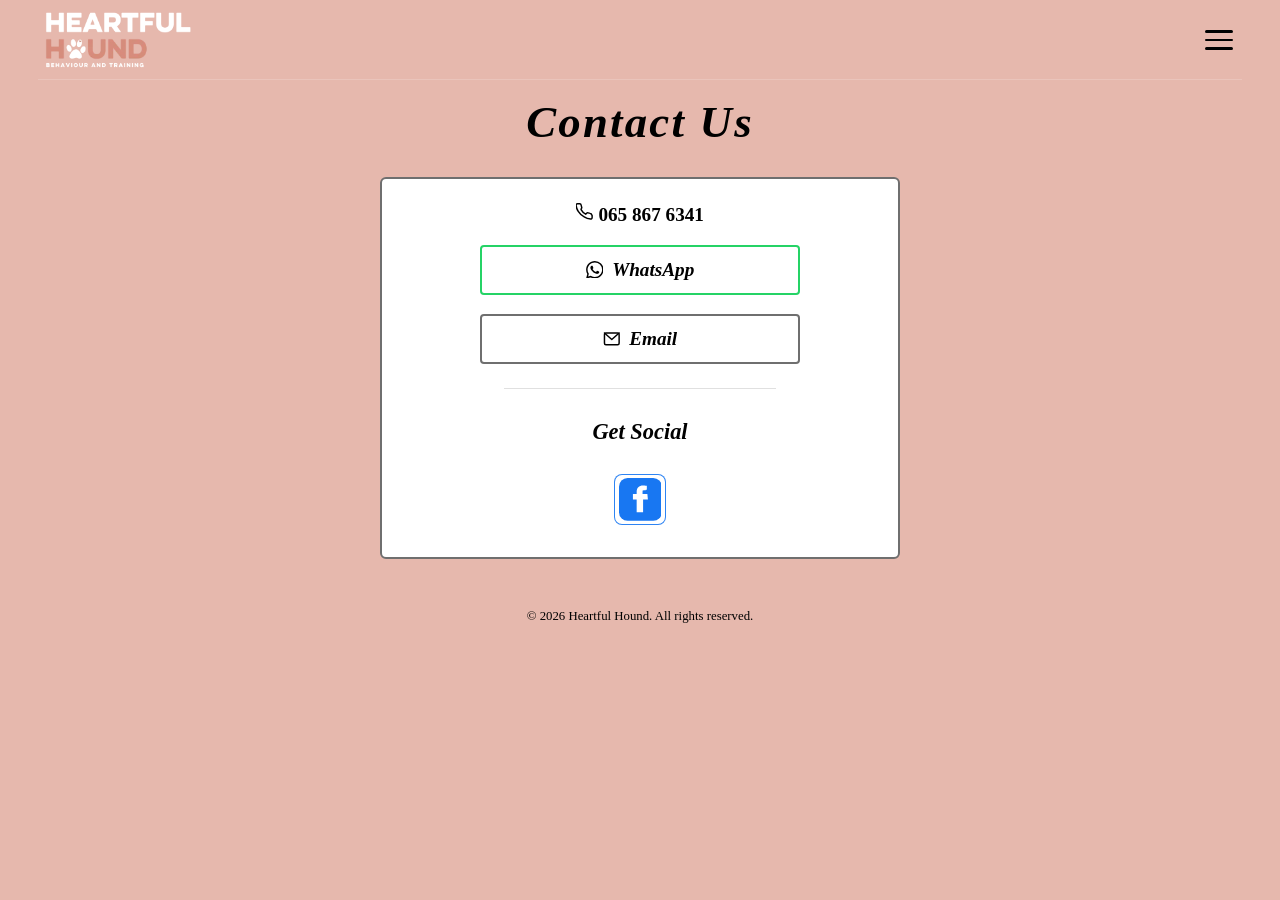
==== commit d25c200b: "Add files via upload" ====
--- a/heartfulhoundwebsite/contact.html
+++ b/heartfulhoundwebsite/contact.html
@@ -537,10 +537,10 @@
         
         <!-- LOGO -->
 
-        <a href="/" class="navbar-logo">
+        <a href="#hero" class="navbar-logo">
           <picture class="navbar-logo-img">
-            <source srcset="heartful-hound-logo.webp" type="image/webp" width="168" height="54" />
-            <img src="heartful-hound-logo.png" alt="Heartful Hound logo" width="168" height="54" fetchpriority="high" />
+            <source srcset="heartful-hound-logo.webp" type="image/webp">
+            <img src="heartful-hound-logo.png" alt="Heartful Hound logo" width="500" height="212" fetchpriority="high">
           </picture>
         </a>
 
@@ -563,6 +563,7 @@
           <li role="none"><a href="/" role="menuitem">Home</a></li>
           <li role="none"><a href="/#about" role="menuitem">About</a></li>
           <li role="none"><a href="/whats-available" role="menuitem">What's Available?</a></li>
+          <li role="none"><a href="/puppy-school-pricing" role="menuitem">Puppy School Classes & Pricing</a></li>
           <li role="none"><a href="/reviews" role="menuitem">Reviews</a></li>
           <li role="none"><a href="#contact-page" role="menuitem">Contact</a></li>
         </ul>
